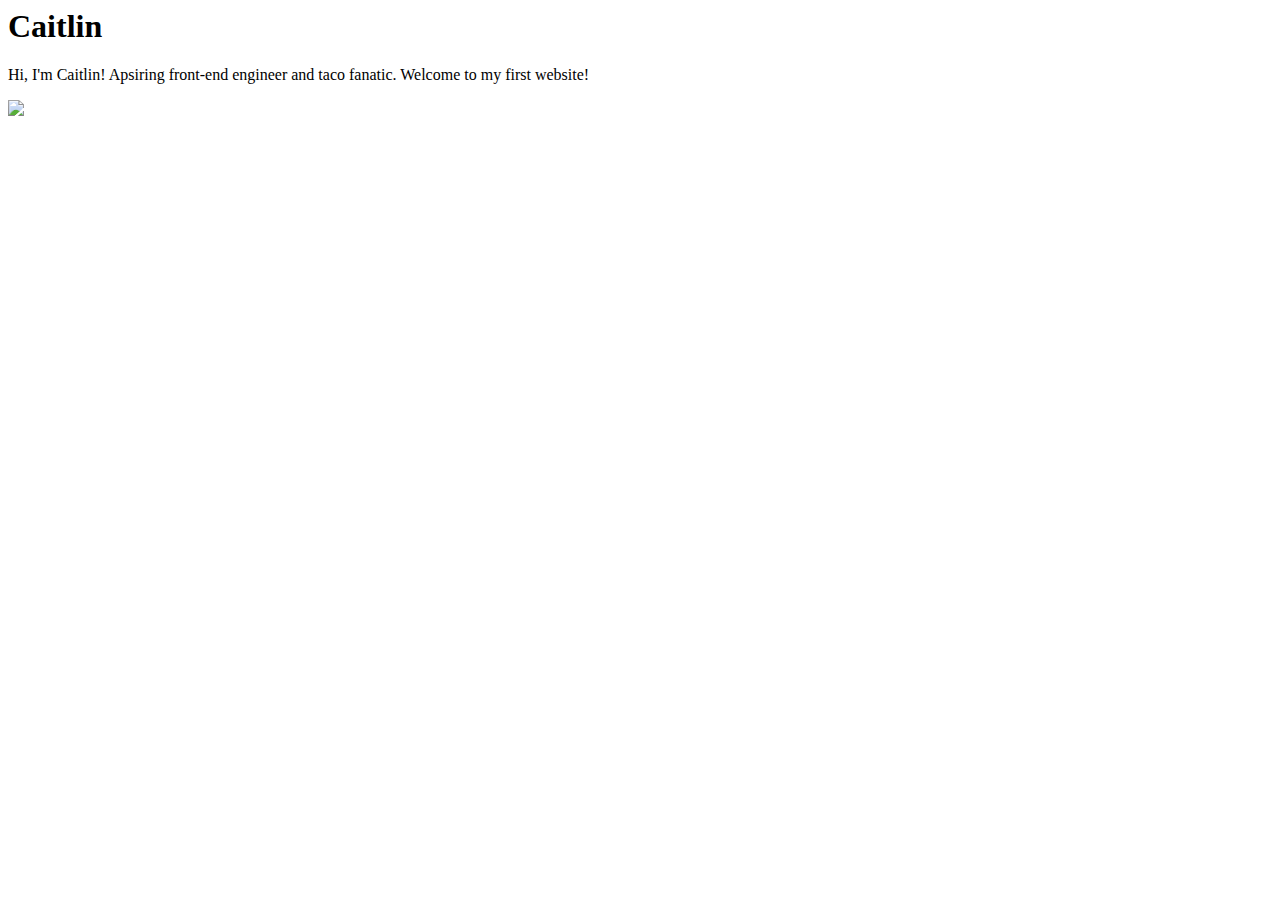
==== index.html @ 4668afe6 "create index.html" ====
<html>
 
<body>
  <h1>Caitlin</h1>
  <p>Hi, I'm Caitlin! Apsiring front-end engineer and taco fanatic. Welcome to my first website!</p>
  <img src="https://content.codecademy.com/articles/github-pages-via-web-app/happy-ice-cream.gif" />
</body>
 
</html>
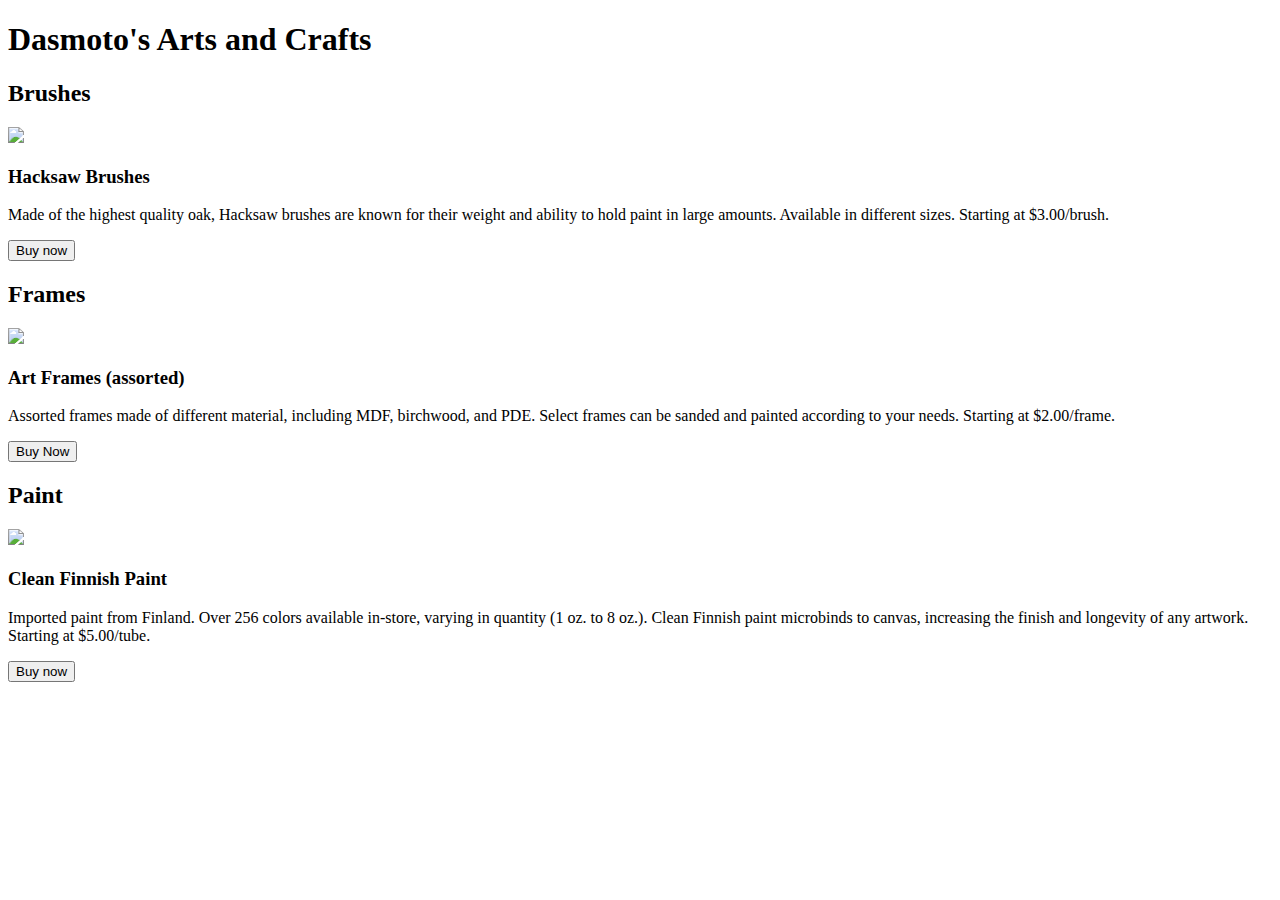
==== commit 0f8fe95a: "Desmoto Art Supplies Website" ====
--- a/index.html
+++ b/index.html
@@ -1,9 +1,41 @@
-<html>
- 
+<!DOCTYPE html>
+<html lang="en">
+<head>
+    <meta charset="UTF-8">
+    <meta http-equiv="X-UA-Compatible" content="IE=edge">
+    <meta name="viewport" content="width=device-width, initial-scale=1.0">
+    <title>Dasmoto's Arts and Crafts</title>
+    <link rel="stylesheet" href="./resources/css/index.css">
+</head>
 <body>
-  <h1>Caitlin</h1>
-  <p>Hi, I'm Caitlin! Apsiring front-end engineer and taco fanatic. Welcome to my first website!</p>
-  <img src="https://content.codecademy.com/articles/github-pages-via-web-app/happy-ice-cream.gif" />
+    <!--Banner-->
+    <div class="banner">
+    <h1>Dasmoto's Arts and Crafts</h1>
+    </div>
+    <!--main body-->
+    <div class="brushes">
+    <h2>Brushes</h2> </div>
+    <div class="brushes1">
+    <img src="https://content.codecademy.com/courses/freelance-1/unit-2/hacksaw.jpeg">
+      <h3>Hacksaw Brushes</h3>
+      <p>Made of the highest quality oak, Hacksaw brushes are known for their weight and ability to hold paint in large amounts. Available in different sizes. <span>Starting at $3.00/brush.</span></p>
+    <button>Buy now</button>
+    </div>
+    <div class="frames">
+      <h2>Frames</h2></div>
+      <div class="frames1">
+    <img src="https://content.codecademy.com/courses/freelance-1/unit-2/frames.jpeg">
+      <h3>Art Frames (assorted)</h3>
+      <p>Assorted frames made of different material, including MDF, birchwood, and PDE. Select frames can be sanded and painted according to your needs. <span>Starting at $2.00/frame.</span></p>
+    <button>Buy Now</button>
+    </div>
+    <div class=paint>
+      <h2>Paint</h2> </div>
+      <div class="paint1">
+    <img src="https://content.codecademy.com/courses/freelance-1/unit-2/finnish.jpeg">
+      <h3>Clean Finnish Paint</h3>
+      <p>Imported paint from Finland. Over 256 colors available in-store, varying in quantity (1 oz. to 8 oz.). Clean Finnish paint microbinds to canvas, increasing the finish and longevity of any artwork. <span>Starting at $5.00/tube.</span></p>
+    <button>Buy now</button>
+    </div>
 </body>
- 
-</html>
+</html>